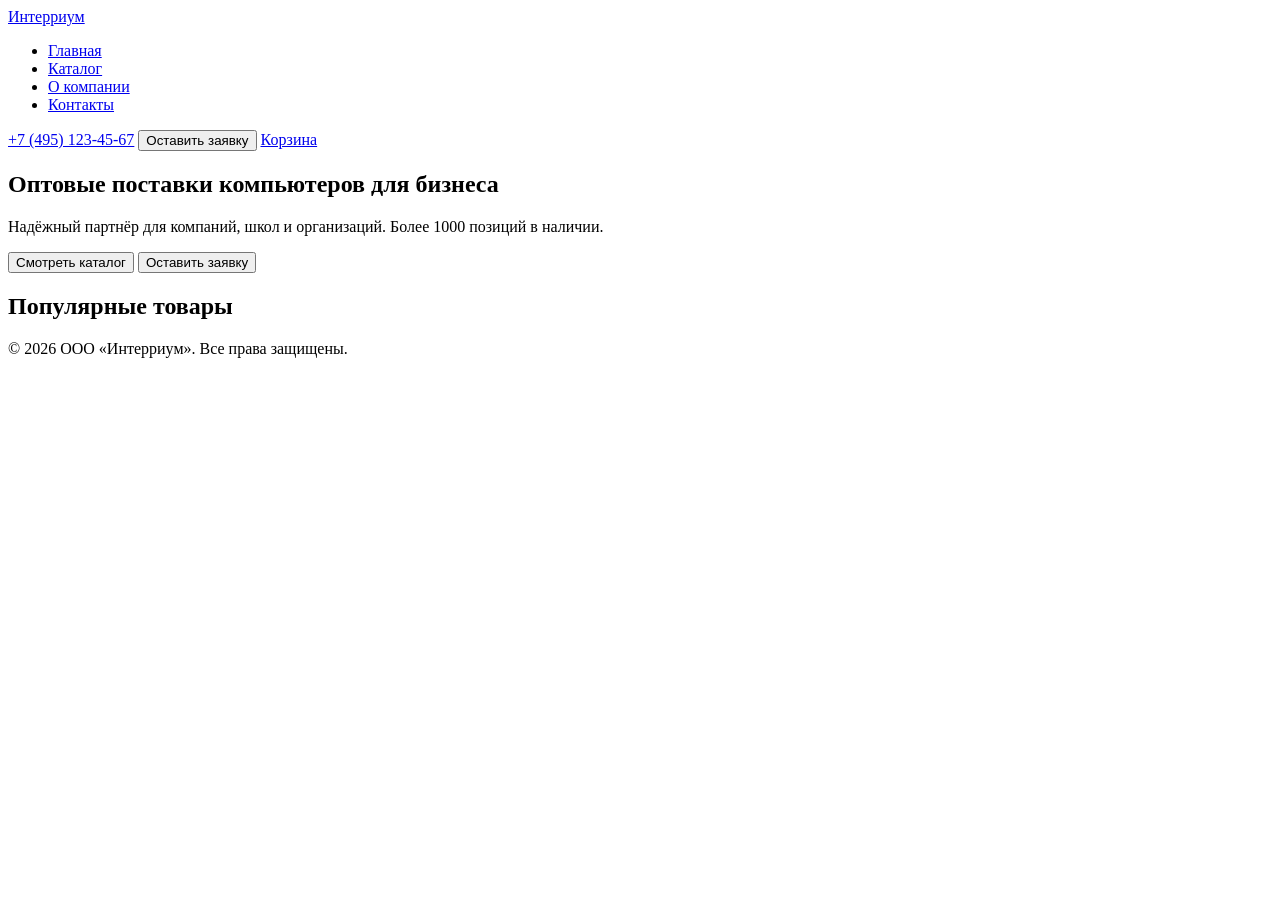
==== about.html @ 18c10927 "Добавлен базовый HTML шаблон для всех страниц" ====
<!doctype html>
<html lang="ru">
  <head>
    <meta charset="UTF-8" />
    <meta name="viewport" content="width=device-width, initial-scale=1.0" />
    <meta
      name="description"
      content="ООО Интерриум — оптовый поставщик компьютерной техники с 2005 года. История, партнёры, преимущества."
    />
    <title>О компании — Интерриум</title>
    <link rel="stylesheet" href="css/reset.css" />
    <link rel="stylesheet" href="css/variables.css" />
    <link rel="stylesheet" href="css/style.css" />
  </head>
  <body>
    <header class="header">
      <div class="container">
        <a href="index.html" class="header__logo">Интерриум</a>
        <nav class="header__nav">
          <ul class="heaver__nav-list">
            <li>
              <a href="index.html" class="header__nav-link active">Главная</a>
            </li>
            <li>
              <a href="catalog.html" class="header__nav-link">Каталог</a>
            </li>
            <li>
              <a href="about.html" class="header__nav-link">О компании</a>
            </li>
            <li>
              <a href="contacts.html" class="header__nav-link">Контакты</a>
            </li>
          </ul>
        </nav>
        <a href="tel:+74951234567" class="header__phone">+7 (495) 123-45-67</a>
        <button type="button" class="btn--primary header__btn">
          Оставить заявку
        </button>
        <a href="cart.html" class="header__cart">Корзина</a>
      </div>
    </header>

    <main class="main">
      <section class="hero">
        <div class="container">
          <h1 class="hero__title">Оптовые поставки компьютеров для бизнеса</h1>
          <p class="hero__subtitle">
            Надёжный партнёр для компаний, школ и организаций. Более 1000
            позиций в наличии.
          </p>
          <div class="hero__buttons">
            <button type="button" class="btn btn--primary">
              Смотреть каталог
            </button>
            <button type="button" class="btn btn--outline">
              Оставить заявку
            </button>
          </div>
        </div>
      </section>

      <section class="featured-products">
        <div class="container">
          <h2 class="section-title">Популярные товары</h2>
        </div>
      </section>
    </main>

    <footer class="footer">
      <div class="container">
        <p class="footer__copy">© 2026 ООО «Интерриум». Все права защищены.</p>
      </div>
    </footer>

    <script src="js/main.js"></script>
  </body>
</html>
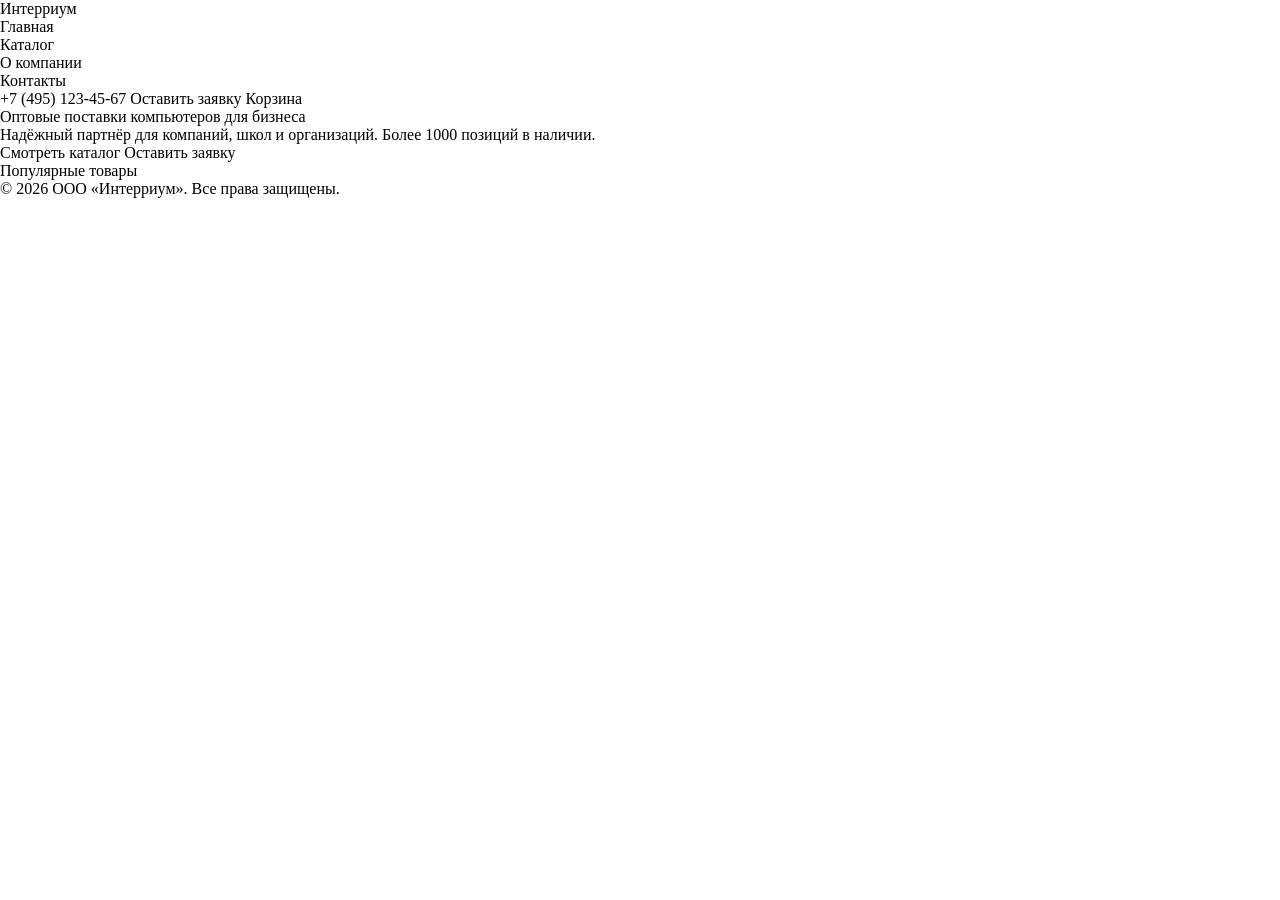
==== commit bf828965: "Добавлены reset.css и variables.css, подключены шрифты" ====
--- a/about.html
+++ b/about.html
@@ -8,6 +8,12 @@
       content="ООО Интерриум — оптовый поставщик компьютерной техники с 2005 года. История, партнёры, преимущества."
     />
     <title>О компании — Интерриум</title>
+    <link rel="preconnect" href="https://fonts.googleapis.com" />
+    <link rel="preconnect" href="https://fonts.gstatic.com" crossorigin />
+    <link
+      href="https://fonts.googleapis.com/css2?family=Inter:ital,opsz,wght@0,14..32,100..900;1,14..32,100..900&display=swap"
+      rel="stylesheet"
+    />
     <link rel="stylesheet" href="css/reset.css" />
     <link rel="stylesheet" href="css/variables.css" />
     <link rel="stylesheet" href="css/style.css" />
--- a/css/variables.css
+++ b/css/variables.css
@@ -0,0 +1,62 @@
+/*
+--имя-переменной: значение
+property: var(--имя-переменной)
+*/
+
+:root {
+  --color-primary: #2563eb;
+  --color-primary-dark: #1d4ed8;
+
+  --color-dark: #111827;
+  --color-gray: #6b7280;
+  --color-light: #f3f4f6;
+  --color-white: #ffffff;
+
+  --color-success: #10b981;
+  --color-danger: #ef4444;
+
+  --font-family: "Inter", sans-serif;
+
+  --font-size-xs: 12px;
+  --font-size-sm: 14px;
+  --font-size-base: 16px;
+  --font-size-lg: 18px;
+  --font-size-xl: 20px;
+  --font-size-2xl: 24px;
+  --font-size-3xl: 32px;
+  --font-size-4xl: 48px;
+
+  --font-weight-regular: 400;
+  --font-weight-medium: 500;
+  --font-weight-semibold: 600;
+  --font-weight-bold: 700;
+
+  --line-height-tight: 1.2;
+  --line-height-normal: 1.5;
+  --line-height-loose: 1.75;
+
+  --spacing-xs: 4px;
+  --spacing-sm: 8px;
+  --spacing-md: 16px;
+  --spacing-lg: 24px;
+  --spacing-xl: 32px;
+  --spacing-2xl: 48px;
+  --spacing-3xl: 64px;
+  --spacing-4xl: 96px;
+
+  --radius-sm: 4px;
+  --radius-md: 8px;
+  --radius-lg: 12px;
+  --radius-xl: 16px;
+  --radius-full: 9999px;
+
+  --shadow-sm: 0 1px 3px rgba(0, 0, 0, 0.1);
+  --shadow-md: 0 4px 12px rgba(0, 0, 0, 0.1);
+  --shadow-lg: 0 8px 24px rgba(0, 0, 0, 0.12);
+
+  --transition-fast: 0.15s ease;
+  --transition-base: 0.3s ease;
+
+  --container-width: 1200px;
+  --header-height: 80px;
+}
--- a/css/style.css
+++ b/css/style.css
@@ -0,0 +1,13 @@
+/*
+id > class > tag
+*/
+
+/* Виды селекторов:
+1. Селектор по тэгу
+2. Селектор по классу
+3. Селектор по ID
+4. Комбинированный селектор
+*/
+
+/* Любой элемент в браузере является прямоугольником
+*/
